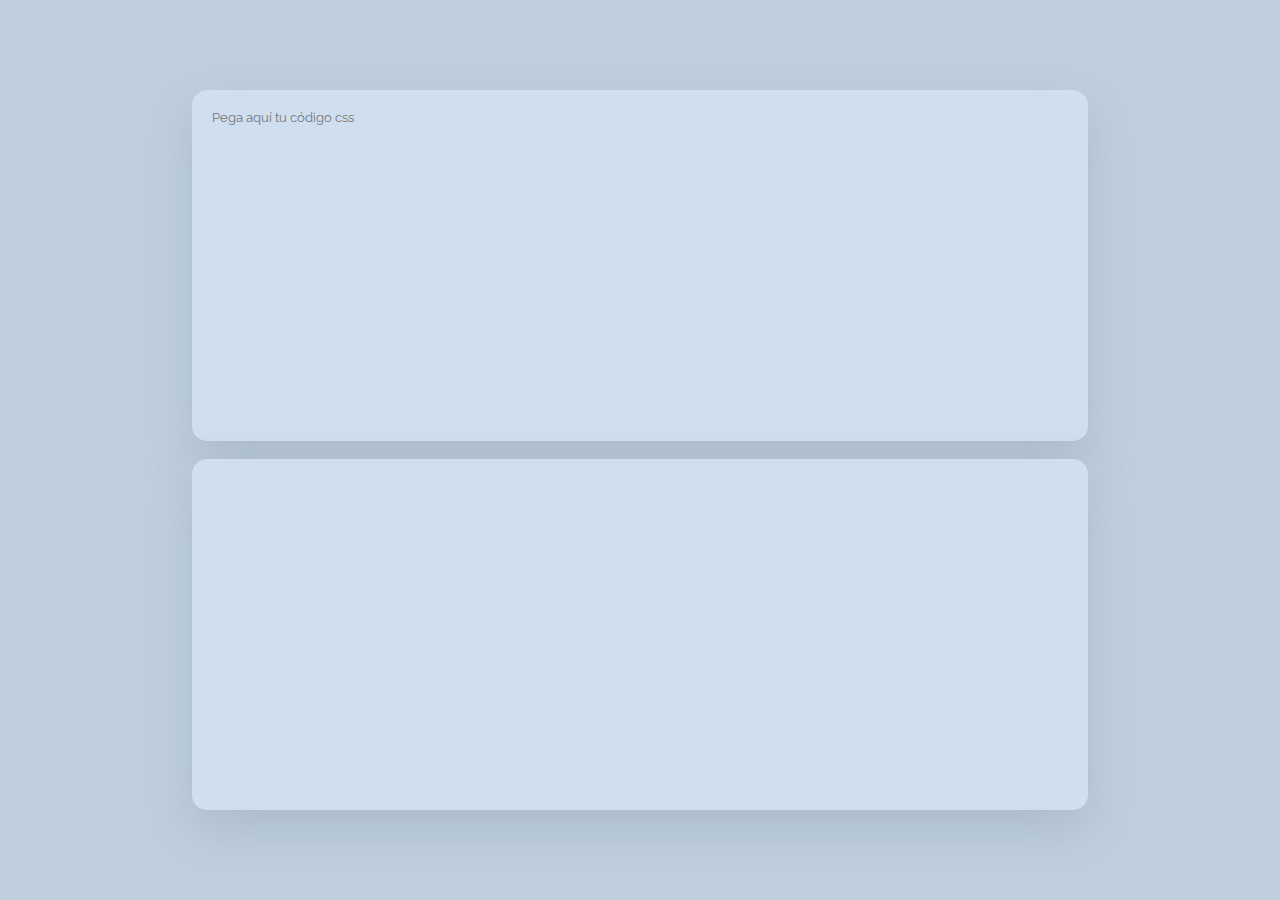
==== index.html @ b8dbdf4b "Implementada funcionalidad para mostrar los datos de compresión al finalizar el proceso. Agregados l" ====
<!DOCTYPE html>
<html lang="en">
<head>
  <meta charset="UTF-8">
  <meta name="viewport" content="width=device-width, initial-scale=1.0">
  <title>Document</title>
  <link rel="stylesheet" href="https://fonts.googleapis.com/css2?family=Raleway:wght@300;400;600&display=swap">
  <link rel="stylesheet" href="./fontello/css/fontello.css">
  <link rel="stylesheet" href="styles.css">
</head>
<body>

  <div class="wrapper-code-input">
    <textarea
      class="code-input"
      spellcheck="false"
      placeholder="Pega aquí tu código css"></textarea>
    <button
      type="button"
      class="code-compress">
      Comprimir
    </button>
    <div class="lds-dual-ring"></div>
  </div>

  <div class="code-result">
    <div class="code-result__content"></div>
    <div class="compression-value">
      <span class="compression-value__percentage">50%</span> de compresión | 3281 > 2647 (bytes)
    </div>
    <div class="compression-level">
      <span class="compression-level__bar"></span>
    </div>
    <div class="compression-icons">
      <i class="icon icon-docs" data-title="Copiar"></i>
      <i class="icon icon-eraser" data-title="Limpiar"></i>
    </div>
  </div>

  <script src="./index.js"></script>
  
</body>
</html>
---- fontello/css/fontello.css ----
@font-face {
  font-family: 'fontello';
  src: url('../font/fontello.eot?96951033');
  src: url('../font/fontello.eot?96951033#iefix') format('embedded-opentype'),
       url('../font/fontello.woff2?96951033') format('woff2'),
       url('../font/fontello.woff?96951033') format('woff'),
       url('../font/fontello.ttf?96951033') format('truetype'),
       url('../font/fontello.svg?96951033#fontello') format('svg');
  font-weight: normal;
  font-style: normal;
}
/* Chrome hack: SVG is rendered more smooth in Windozze. 100% magic, uncomment if you need it. */
/* Note, that will break hinting! In other OS-es font will be not as sharp as it could be */
/*
@media screen and (-webkit-min-device-pixel-ratio:0) {
  @font-face {
    font-family: 'fontello';
    src: url('../font/fontello.svg?96951033#fontello') format('svg');
  }
}
*/
 
 [class^="icon-"]:before, [class*=" icon-"]:before {
  font-family: "fontello";
  font-style: normal;
  font-weight: normal;
  speak: never;
 
  display: inline-block;
  text-decoration: inherit;
  width: 1em;
  margin-right: .2em;
  text-align: center;
  /* opacity: .8; */
 
  /* For safety - reset parent styles, that can break glyph codes*/
  font-variant: normal;
  text-transform: none;
 
  /* fix buttons height, for twitter bootstrap */
  line-height: 1em;
 
  /* Animation center compensation - margins should be symmetric */
  /* remove if not needed */
  margin-left: .2em;
 
  /* you can be more comfortable with increased icons size */
  /* font-size: 120%; */
 
  /* Font smoothing. That was taken from TWBS */
  -webkit-font-smoothing: antialiased;
  -moz-osx-font-smoothing: grayscale;
 
  /* Uncomment for 3D effect */
  /* text-shadow: 1px 1px 1px rgba(127, 127, 127, 0.3); */
}
 
.icon-ok:before { content: '\e800'; } /* '' */
.icon-docs:before { content: '\f0c5'; } /* '' */
.icon-eraser:before { content: '\f12d'; } /* '' */
---- styles.css ----
* {
  box-sizing: border-box;
  font-family: 'Raleway', sans-serif;
  font-size: 13px;
  font-weight: 400;
  margin: 0;
  padding: 0;
}

::-webkit-scrollbar {
  width: 8px;
}

::-webkit-scrollbar-track {
  background: transparent;
  margin: 20px;
}
 
::-webkit-scrollbar-thumb {
  background: #6f7f90;
  border-radius: 4px;
}

::-webkit-scrollbar-thumb:hover {
  background: #4f5f70;
}

textarea:focus, button:focus {
  border: none;
  box-shadow: none;
  outline: none;
}

body {
  background-color: #bfcfe0;
  color: black;
  padding: 10vh 15%;
}

.wrapper-code-input {
  width: 100%;
  height: 39vh;
  margin: 0 auto;
  position: relative;
}

.wrapper-code-input > .code-input {
  width: 100%;
  height: 39vh;
  background-color: #cfdff0;
  border: none;
  border-radius: 15px;
  box-shadow: 0 20px 50px rgba(141, 157, 174, .4);
  color: #4f5f70;
  padding: 20px;
  position: relative;
  resize: none;
  z-index: 1;
}

.wrapper-code-input > .code-input:disabled {
  opacity: .5;
}

@keyframes fade-in {
  0% {
    opacity: 0;
  }
  100% {
    opacity: 1;
  }
}

.wrapper-code-input > .code-compress {
  background-color: #7559b1;
  border: 2px solid rgba(255, 255, 255, .9);
  border-radius: 6px;
  color: white;
  letter-spacing: 1px;
  opacity: 0;
  padding: 14px 20px;
  position: absolute;
  bottom: 10px;
  left: 50%;
  transform: translateX(-50%);
  transition: background-color .3s;
  animation: fade-in 2s forwards;
  z-index: 3;
}

.wrapper-code-input > .code-compress.hide {
  display: none;
}

.wrapper-code-input > .code-compress:hover {
  background-color: #9579d1;
  cursor: pointer;
}

.code-result {
  width: 100%;
  height: 39vh;
  background-color: #cfdff0;
  border-radius: 15px;
  box-shadow: 0 20px 50px rgba(141, 157, 174, .4);
  margin: 2vh auto 0 auto;
  position: relative;
  z-index: 2;
}

.code-result > .code-result__content {
  height: 30vh;
  color: #9fafc0;
  overflow-y: scroll;
  overflow-x: hidden;
  padding: 20px;
  z-index: 3;
}

.code-result > .compression-value {
  background-color: #cfdff0;
  border-radius: 6px;
  color: #4f5f70;
  font-family: Arial, Helvetica, sans-serif;
  font-size: 11px;
  opacity: 0;
  padding: 2px 10px;
  position: absolute;
  bottom: 24px;
  left: 50%;
  transform: translateX(-50%);
  z-index: 4;
}

.code-result > .compression-value.show {
  opacity: 1;
}

.code-result > .compression-value > .compression-value__percentage {
  font-family: Arial, Helvetica, sans-serif;
  font-size: 14px;
  font-weight: 700;
}

.code-result > .compression-level {
  width: 100%;
  max-width: 212px;
  height: 8px;
  background-color: rgba(0, 0, 0, .2);
  border-radius: 4px;
  opacity: 0;
  position: absolute;
  bottom: 14px;
  left: 50%;
  transform: translateX(-50%);
  z-index: 4;
}

.code-result > .compression-level.show {
  opacity: 1;
}

.code-result > .compression-level > .compression-level__bar {
  width: 50%;
  height: 8px;
  background-color: #3f9fc0;
  border-radius: 4px;
  display: inline-block;
  position: absolute;
  top: 0;
  left: 0;
}

.code-result > .compression-icons {
  display: flex;
  justify-content: flex-end;
  opacity: 0;
  position: absolute;
  bottom: 14px;
  right: 14px;
  z-index: 4;
}

.code-result > .compression-icons.show {
  opacity: 1;
}

.code-result > .compression-icons > i {
  color: #4f5f70;
  font-size: 22px;
  margin-left: 8px;
  position: relative;
}

.code-result > .compression-icons > i:after {
  background-color: rgba(0, 0, 0, .9);
  border-radius: 3px;
  color: white;
  content: attr(data-title);
  display: none;
  font-size: 11px;
  font-style: normal;
  padding: 5px 8px;
  position: absolute;
  top: -28px;
  left: 50%;
  text-align: center;
  transform: translateX(-50%);
}

.code-result > .compression-icons > i:hover {
  color: #1f2f40;
  cursor: pointer;
}

.code-result > .compression-icons > i:hover:after {
  display: block;
}

.lds-dual-ring {
  width: 80px;
  height: 80px;
  display: none;
  position: absolute;
  top: 50%;
  left: 50%;
  transform: translate(-50%, -50%);
  z-index: 3;
}

.lds-dual-ring.show {
  display: inline-block;
}

.lds-dual-ring:after {
  width: 64px;
  height: 64px;
  border: 6px solid #7559b1;
  border-color: #7559b1 transparent #7559b1 transparent;
  border-radius: 50%;
  content: ' ';
  display: block;
  margin: 8px;
  animation: lds-dual-ring 1.2s linear infinite;
}

@keyframes lds-dual-ring {
  0% {
    transform: rotate(0deg);
  }
  100% {
    transform: rotate(360deg);
  }
}
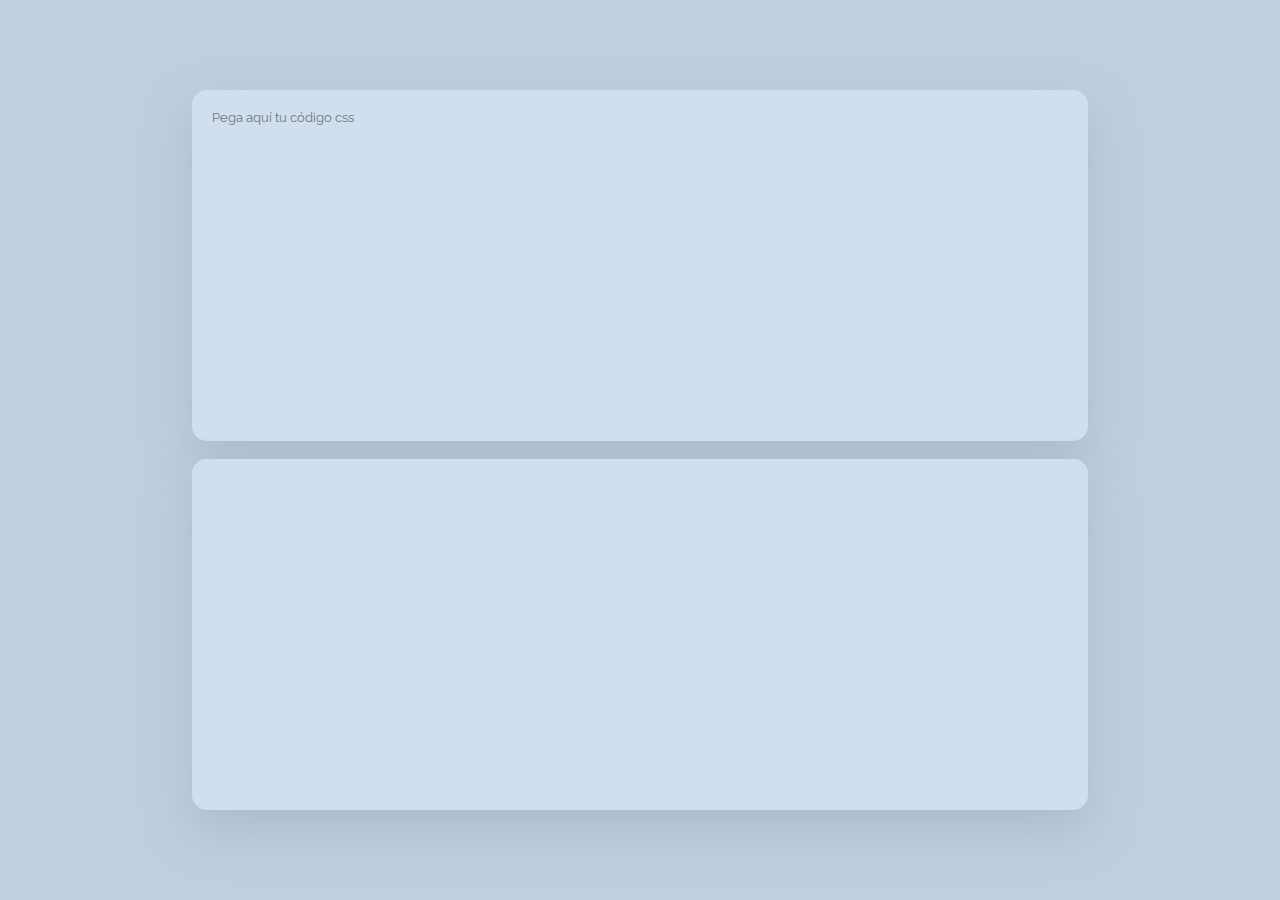
==== commit e546fe76: "Implementadas las funcionalidades de copiar y limpiar. Falta pequeño refactor y notificación de códi" ====
--- a/index.html
+++ b/index.html
@@ -24,7 +24,9 @@
   </div>
 
   <div class="code-result">
-    <div class="code-result__content"></div>
+    <textarea
+      class="code-result__content"
+      spellcheck="false"></textarea>
     <div class="compression-value">
       <span class="compression-value__percentage">50%</span> de compresión | 3281 > 2647 (bytes)
     </div>
@@ -32,9 +34,13 @@
       <span class="compression-level__bar"></span>
     </div>
     <div class="compression-icons">
-      <i class="icon icon-docs" data-title="Copiar"></i>
-      <i class="icon icon-eraser" data-title="Limpiar"></i>
-    </div>
+      <i
+        class="icon icon-docs copy-btn"
+        data-title="Copiar"></i>
+      <i
+        class="icon icon-eraser reset-btn"
+        data-title="Limpiar"></i>
+      </div>
   </div>
 
   <script src="./index.js"></script>
--- a/styles.css
+++ b/styles.css
@@ -7,6 +7,16 @@
   padding: 0;
 }
 
+::-moz-selection {
+  background-color: #9fafc0;
+  color: white;
+}
+
+::selection {
+  background-color: #9fafc0;
+  color: white;
+}
+
 ::-webkit-scrollbar {
   width: 8px;
 }
@@ -109,11 +119,17 @@
 }
 
 .code-result > .code-result__content {
+  width: 100%;
   height: 30vh;
+  background-color: #cfdff0;
+  border: none;
+  border-radius: 15px;
   color: #9fafc0;
+  cursor: default;
   overflow-y: scroll;
   overflow-x: hidden;
   padding: 20px;
+  resize: none;
   z-index: 3;
 }
 
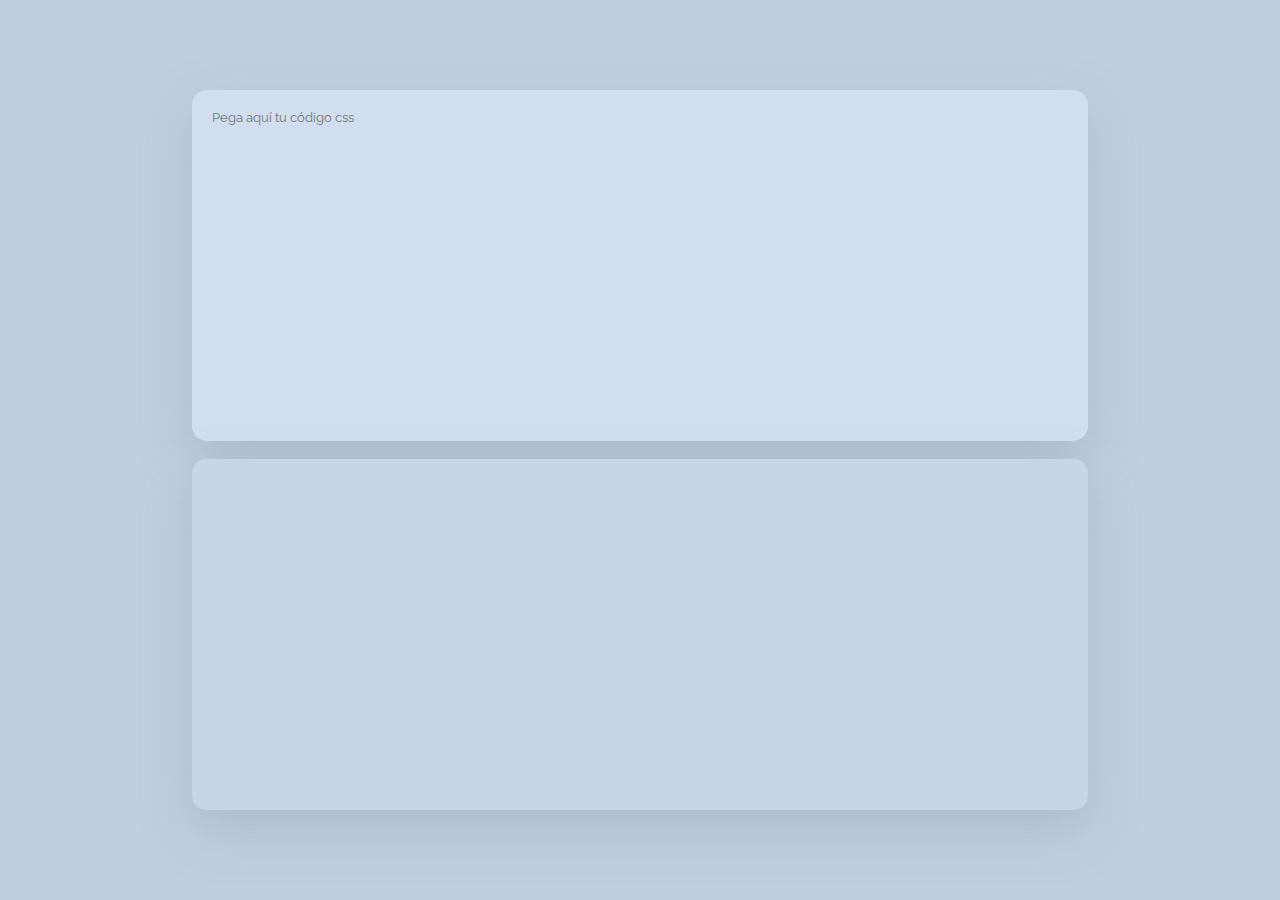
==== commit b9e425ad: "Solucionados algunos bugs. Implementado sass para el desarrollo. Agregado el eliminar comentarios de" ====
--- a/index.html
+++ b/index.html
@@ -6,7 +6,7 @@
   <title>Document</title>
   <link rel="stylesheet" href="https://fonts.googleapis.com/css2?family=Raleway:wght@300;400;600&display=swap">
   <link rel="stylesheet" href="./fontello/css/fontello.css">
-  <link rel="stylesheet" href="styles.css">
+  <link rel="stylesheet" href="./css/styles.css">
 </head>
 <body>
 
--- a/css/styles.css
+++ b/css/styles.css
@@ -0,0 +1,281 @@
+@keyframes fade-in {
+  0% {
+    opacity: 0;
+  }
+  100% {
+    opacity: 1;
+  }
+}
+@keyframes lds-dual-ring {
+  0% {
+    transform: rotate(0deg);
+  }
+  100% {
+    transform: rotate(360deg);
+  }
+}
+/* line 3, ../sass/styles.scss */
+* {
+  box-sizing: border-box;
+  font-family: 'Raleway', sans-serif;
+  font-size: 13px;
+  font-weight: 400;
+  margin: 0;
+  padding: 0;
+}
+
+/* line 12, ../sass/styles.scss */
+::-moz-selection {
+  background-color: #5f6f80;
+  color: white;
+}
+
+/* line 17, ../sass/styles.scss */
+::selection {
+  background-color: #5f6f80;
+  color: white;
+}
+
+/* line 22, ../sass/styles.scss */
+::-webkit-scrollbar {
+  width: 8px;
+}
+
+/* line 26, ../sass/styles.scss */
+::-webkit-scrollbar-track {
+  background: transparent;
+  margin: 20px;
+}
+
+/* line 31, ../sass/styles.scss */
+::-webkit-scrollbar-thumb {
+  background: #6f7f90;
+  border-radius: 4px;
+}
+
+/* line 36, ../sass/styles.scss */
+::-webkit-scrollbar-thumb:hover {
+  background: #1f2f40;
+}
+
+/* line 40, ../sass/styles.scss */
+textarea:focus,
+button:focus {
+  border: none;
+  box-shadow: none;
+  outline: none;
+}
+
+/* line 47, ../sass/styles.scss */
+body {
+  background-color: #bfcfe0;
+  color: black;
+  padding: 10vh 15%;
+}
+
+/* line 53, ../sass/styles.scss */
+.wrapper-code-input {
+  width: 100%;
+  height: 39vh;
+  margin: 0 auto;
+  position: relative;
+}
+/* line 58, ../sass/styles.scss */
+.wrapper-code-input > .code-input {
+  width: 100%;
+  height: 39vh;
+  background-color: #cfdff0;
+  border: none;
+  border-radius: 15px;
+  box-shadow: 0 20px 50px rgba(141, 157, 174, 0.4);
+  color: #1f2f40;
+  padding: 20px 20px 80px 20px;
+  position: relative;
+  resize: none;
+  z-index: 1;
+}
+/* line 70, ../sass/styles.scss */
+.wrapper-code-input > .code-input:disabled {
+  opacity: .5;
+}
+/* line 74, ../sass/styles.scss */
+.wrapper-code-input > .code-compress {
+  background-color: #7559b1;
+  border: 2px solid rgba(255, 255, 255, 0.9);
+  border-radius: 6px;
+  color: white;
+  letter-spacing: 1px;
+  opacity: 0;
+  padding: 14px 20px;
+  position: absolute;
+  bottom: 10px;
+  left: 50%;
+  transform: translateX(-50%);
+  transition: background-color .3s;
+  animation: fade-in 2s forwards;
+  z-index: 3;
+}
+/* line 89, ../sass/styles.scss */
+.wrapper-code-input > .code-compress.hide {
+  display: none;
+}
+/* line 92, ../sass/styles.scss */
+.wrapper-code-input > .code-compress:hover {
+  background-color: #9579d1;
+  cursor: pointer;
+}
+
+/* line 99, ../sass/styles.scss */
+.code-result {
+  width: 100%;
+  height: 39vh;
+  background-color: #c6d6e7;
+  border-radius: 15px;
+  box-shadow: 0 20px 50px rgba(141, 157, 174, 0.4);
+  margin: 2vh auto 0 auto;
+  position: relative;
+  z-index: 2;
+}
+/* line 108, ../sass/styles.scss */
+.code-result > .code-result__content {
+  width: 100%;
+  height: 30vh;
+  background-color: #c6d6e7;
+  border: none;
+  border-radius: 15px;
+  color: #5f6f80;
+  cursor: default;
+  overflow-y: scroll;
+  overflow-x: hidden;
+  padding: 20px;
+  resize: none;
+  z-index: 3;
+}
+/* line 122, ../sass/styles.scss */
+.code-result > .compression-value {
+  background-color: #c6d6e7;
+  border-radius: 6px;
+  color: #1f2f40;
+  font-family: Arial, Helvetica, sans-serif;
+  font-size: 11px;
+  opacity: 0;
+  padding: 2px 10px;
+  position: absolute;
+  bottom: 24px;
+  left: 50%;
+  transform: translateX(-50%);
+  z-index: 4;
+}
+/* line 135, ../sass/styles.scss */
+.code-result > .compression-value.show {
+  opacity: 1;
+}
+/* line 138, ../sass/styles.scss */
+.code-result > .compression-value > .compression-value__percentage {
+  font-family: Arial, Helvetica, sans-serif;
+  font-size: 14px;
+  font-weight: 700;
+}
+/* line 144, ../sass/styles.scss */
+.code-result > .compression-level {
+  width: 100%;
+  max-width: 212px;
+  height: 8px;
+  background-color: rgba(0, 0, 0, 0.2);
+  border-radius: 4px;
+  opacity: 0;
+  position: absolute;
+  bottom: 14px;
+  left: 50%;
+  transform: translateX(-50%);
+  z-index: 4;
+}
+/* line 156, ../sass/styles.scss */
+.code-result > .compression-level.show {
+  opacity: 1;
+}
+/* line 159, ../sass/styles.scss */
+.code-result > .compression-level > .compression-level__bar {
+  width: 50%;
+  height: 8px;
+  background-color: #3f9fc0;
+  border-radius: 4px;
+  display: inline-block;
+  position: absolute;
+  top: 0;
+  left: 0;
+}
+/* line 170, ../sass/styles.scss */
+.code-result > .compression-icons {
+  display: flex;
+  justify-content: flex-end;
+  opacity: 0;
+  position: absolute;
+  bottom: 14px;
+  right: 14px;
+  z-index: 4;
+}
+/* line 178, ../sass/styles.scss */
+.code-result > .compression-icons.show {
+  opacity: 1;
+}
+/* line 181, ../sass/styles.scss */
+.code-result > .compression-icons > i {
+  color: #1f2f40;
+  font-size: 22px;
+  margin-left: 8px;
+  position: relative;
+}
+/* line 186, ../sass/styles.scss */
+.code-result > .compression-icons > i:after {
+  background-color: rgba(0, 0, 0, 0.9);
+  border-radius: 3px;
+  color: white;
+  content: attr(data-title);
+  display: none;
+  font-size: 11px;
+  font-style: normal;
+  padding: 5px 8px;
+  position: absolute;
+  top: -28px;
+  left: 50%;
+  text-align: center;
+  transform: translateX(-50%);
+}
+/* line 201, ../sass/styles.scss */
+.code-result > .compression-icons > i:hover {
+  color: #1f2f40;
+  cursor: pointer;
+}
+/* line 204, ../sass/styles.scss */
+.code-result > .compression-icons > i:hover:after {
+  display: block;
+}
+
+/* line 212, ../sass/styles.scss */
+.lds-dual-ring {
+  width: 80px;
+  height: 80px;
+  display: none;
+  position: absolute;
+  top: 50%;
+  left: 50%;
+  transform: translate(-50%, -50%);
+  z-index: 3;
+}
+/* line 221, ../sass/styles.scss */
+.lds-dual-ring.show {
+  display: inline-block;
+}
+/* line 224, ../sass/styles.scss */
+.lds-dual-ring:after {
+  width: 64px;
+  height: 64px;
+  border: 6px solid #7559b1;
+  border-color: #7559b1 transparent #7559b1 transparent;
+  border-radius: 50%;
+  content: ' ';
+  display: block;
+  margin: 8px;
+  animation: lds-dual-ring 1.2s linear infinite;
+}
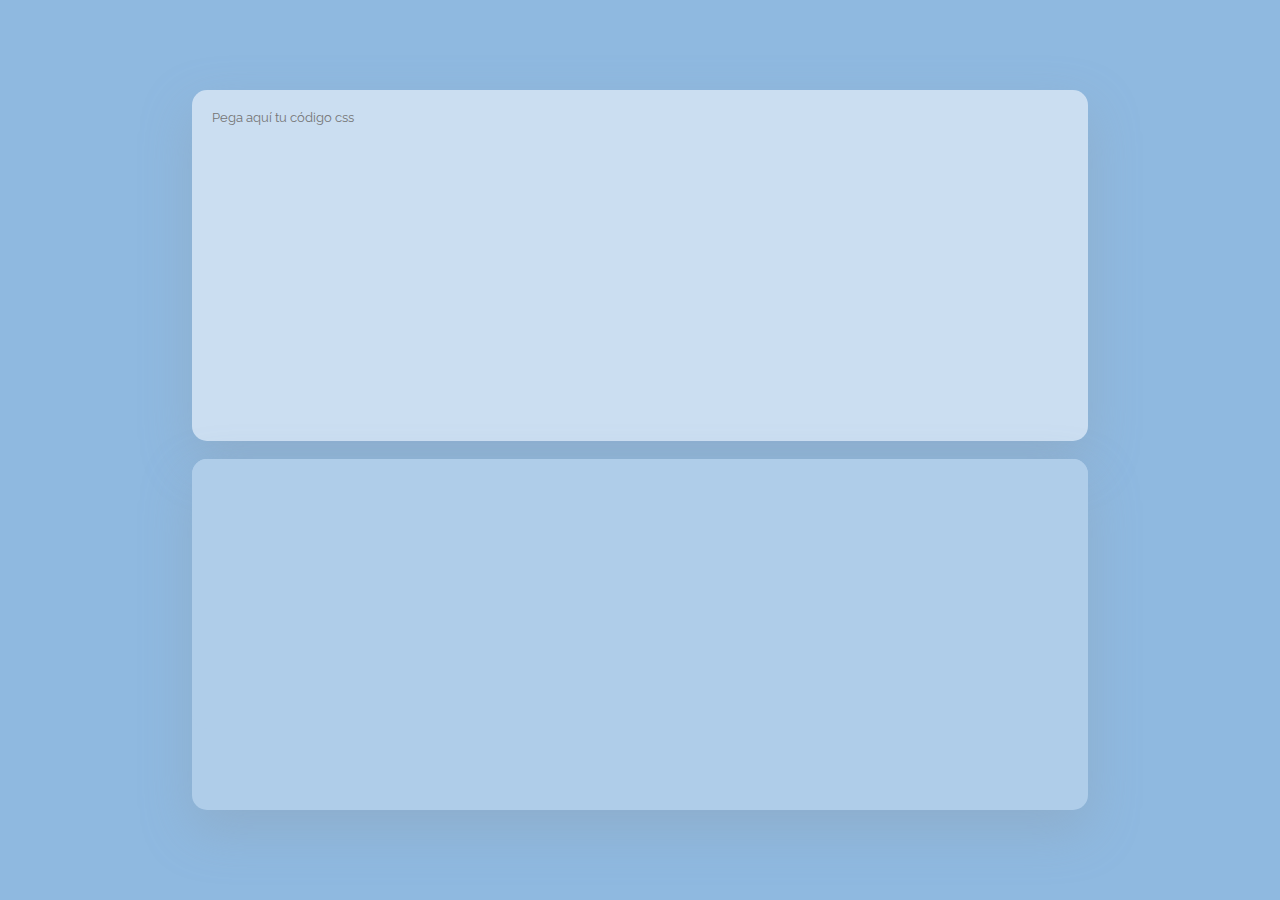
==== commit 32b4bf2a: "Más ajustes de estilos para tablets y móviles" ====
--- a/index.html
+++ b/index.html
@@ -2,7 +2,7 @@
 <html lang="en">
 <head>
   <meta charset="UTF-8">
-  <meta name="viewport" content="width=device-width, initial-scale=1.0">
+  <meta name="viewport" content="width=device-width, initial-scale=1.0, user-scalable=no">
   <title>Document</title>
   <link rel="stylesheet" href="https://fonts.googleapis.com/css2?family=Raleway:wght@300;400;600&display=swap">
   <link rel="stylesheet" href="./fontello/css/fontello.css">
@@ -43,7 +43,7 @@
       </div>
   </div>
 
-  <script src="./index.js"></script>
+  <script src="./src/app.js"></script>
   
 </body>
 </html>--- a/css/styles.css
+++ b/css/styles.css
@@ -1,281 +1 @@
-@keyframes fade-in {
-  0% {
-    opacity: 0;
-  }
-  100% {
-    opacity: 1;
-  }
-}
-@keyframes lds-dual-ring {
-  0% {
-    transform: rotate(0deg);
-  }
-  100% {
-    transform: rotate(360deg);
-  }
-}
-/* line 3, ../sass/styles.scss */
-* {
-  box-sizing: border-box;
-  font-family: 'Raleway', sans-serif;
-  font-size: 13px;
-  font-weight: 400;
-  margin: 0;
-  padding: 0;
-}
-
-/* line 12, ../sass/styles.scss */
-::-moz-selection {
-  background-color: #5f6f80;
-  color: white;
-}
-
-/* line 17, ../sass/styles.scss */
-::selection {
-  background-color: #5f6f80;
-  color: white;
-}
-
-/* line 22, ../sass/styles.scss */
-::-webkit-scrollbar {
-  width: 8px;
-}
-
-/* line 26, ../sass/styles.scss */
-::-webkit-scrollbar-track {
-  background: transparent;
-  margin: 20px;
-}
-
-/* line 31, ../sass/styles.scss */
-::-webkit-scrollbar-thumb {
-  background: #6f7f90;
-  border-radius: 4px;
-}
-
-/* line 36, ../sass/styles.scss */
-::-webkit-scrollbar-thumb:hover {
-  background: #1f2f40;
-}
-
-/* line 40, ../sass/styles.scss */
-textarea:focus,
-button:focus {
-  border: none;
-  box-shadow: none;
-  outline: none;
-}
-
-/* line 47, ../sass/styles.scss */
-body {
-  background-color: #bfcfe0;
-  color: black;
-  padding: 10vh 15%;
-}
-
-/* line 53, ../sass/styles.scss */
-.wrapper-code-input {
-  width: 100%;
-  height: 39vh;
-  margin: 0 auto;
-  position: relative;
-}
-/* line 58, ../sass/styles.scss */
-.wrapper-code-input > .code-input {
-  width: 100%;
-  height: 39vh;
-  background-color: #cfdff0;
-  border: none;
-  border-radius: 15px;
-  box-shadow: 0 20px 50px rgba(141, 157, 174, 0.4);
-  color: #1f2f40;
-  padding: 20px 20px 80px 20px;
-  position: relative;
-  resize: none;
-  z-index: 1;
-}
-/* line 70, ../sass/styles.scss */
-.wrapper-code-input > .code-input:disabled {
-  opacity: .5;
-}
-/* line 74, ../sass/styles.scss */
-.wrapper-code-input > .code-compress {
-  background-color: #7559b1;
-  border: 2px solid rgba(255, 255, 255, 0.9);
-  border-radius: 6px;
-  color: white;
-  letter-spacing: 1px;
-  opacity: 0;
-  padding: 14px 20px;
-  position: absolute;
-  bottom: 10px;
-  left: 50%;
-  transform: translateX(-50%);
-  transition: background-color .3s;
-  animation: fade-in 2s forwards;
-  z-index: 3;
-}
-/* line 89, ../sass/styles.scss */
-.wrapper-code-input > .code-compress.hide {
-  display: none;
-}
-/* line 92, ../sass/styles.scss */
-.wrapper-code-input > .code-compress:hover {
-  background-color: #9579d1;
-  cursor: pointer;
-}
-
-/* line 99, ../sass/styles.scss */
-.code-result {
-  width: 100%;
-  height: 39vh;
-  background-color: #c6d6e7;
-  border-radius: 15px;
-  box-shadow: 0 20px 50px rgba(141, 157, 174, 0.4);
-  margin: 2vh auto 0 auto;
-  position: relative;
-  z-index: 2;
-}
-/* line 108, ../sass/styles.scss */
-.code-result > .code-result__content {
-  width: 100%;
-  height: 30vh;
-  background-color: #c6d6e7;
-  border: none;
-  border-radius: 15px;
-  color: #5f6f80;
-  cursor: default;
-  overflow-y: scroll;
-  overflow-x: hidden;
-  padding: 20px;
-  resize: none;
-  z-index: 3;
-}
-/* line 122, ../sass/styles.scss */
-.code-result > .compression-value {
-  background-color: #c6d6e7;
-  border-radius: 6px;
-  color: #1f2f40;
-  font-family: Arial, Helvetica, sans-serif;
-  font-size: 11px;
-  opacity: 0;
-  padding: 2px 10px;
-  position: absolute;
-  bottom: 24px;
-  left: 50%;
-  transform: translateX(-50%);
-  z-index: 4;
-}
-/* line 135, ../sass/styles.scss */
-.code-result > .compression-value.show {
-  opacity: 1;
-}
-/* line 138, ../sass/styles.scss */
-.code-result > .compression-value > .compression-value__percentage {
-  font-family: Arial, Helvetica, sans-serif;
-  font-size: 14px;
-  font-weight: 700;
-}
-/* line 144, ../sass/styles.scss */
-.code-result > .compression-level {
-  width: 100%;
-  max-width: 212px;
-  height: 8px;
-  background-color: rgba(0, 0, 0, 0.2);
-  border-radius: 4px;
-  opacity: 0;
-  position: absolute;
-  bottom: 14px;
-  left: 50%;
-  transform: translateX(-50%);
-  z-index: 4;
-}
-/* line 156, ../sass/styles.scss */
-.code-result > .compression-level.show {
-  opacity: 1;
-}
-/* line 159, ../sass/styles.scss */
-.code-result > .compression-level > .compression-level__bar {
-  width: 50%;
-  height: 8px;
-  background-color: #3f9fc0;
-  border-radius: 4px;
-  display: inline-block;
-  position: absolute;
-  top: 0;
-  left: 0;
-}
-/* line 170, ../sass/styles.scss */
-.code-result > .compression-icons {
-  display: flex;
-  justify-content: flex-end;
-  opacity: 0;
-  position: absolute;
-  bottom: 14px;
-  right: 14px;
-  z-index: 4;
-}
-/* line 178, ../sass/styles.scss */
-.code-result > .compression-icons.show {
-  opacity: 1;
-}
-/* line 181, ../sass/styles.scss */
-.code-result > .compression-icons > i {
-  color: #1f2f40;
-  font-size: 22px;
-  margin-left: 8px;
-  position: relative;
-}
-/* line 186, ../sass/styles.scss */
-.code-result > .compression-icons > i:after {
-  background-color: rgba(0, 0, 0, 0.9);
-  border-radius: 3px;
-  color: white;
-  content: attr(data-title);
-  display: none;
-  font-size: 11px;
-  font-style: normal;
-  padding: 5px 8px;
-  position: absolute;
-  top: -28px;
-  left: 50%;
-  text-align: center;
-  transform: translateX(-50%);
-}
-/* line 201, ../sass/styles.scss */
-.code-result > .compression-icons > i:hover {
-  color: #1f2f40;
-  cursor: pointer;
-}
-/* line 204, ../sass/styles.scss */
-.code-result > .compression-icons > i:hover:after {
-  display: block;
-}
-
-/* line 212, ../sass/styles.scss */
-.lds-dual-ring {
-  width: 80px;
-  height: 80px;
-  display: none;
-  position: absolute;
-  top: 50%;
-  left: 50%;
-  transform: translate(-50%, -50%);
-  z-index: 3;
-}
-/* line 221, ../sass/styles.scss */
-.lds-dual-ring.show {
-  display: inline-block;
-}
-/* line 224, ../sass/styles.scss */
-.lds-dual-ring:after {
-  width: 64px;
-  height: 64px;
-  border: 6px solid #7559b1;
-  border-color: #7559b1 transparent #7559b1 transparent;
-  border-radius: 50%;
-  content: ' ';
-  display: block;
-  margin: 8px;
-  animation: lds-dual-ring 1.2s linear infinite;
-}
+@keyframes fade-in{0%{opacity:0}100%{opacity:1}}@keyframes show-notification{0%{opacity:0;top:5vh}100%{opacity:1;top:2vh}}@keyframes lds-dual-ring{0%{transform:rotate(0deg)}100%{transform:rotate(360deg)}}*{box-sizing:border-box;font-family:'Raleway', sans-serif;font-size:13px;font-weight:400;margin:0;padding:0}::-moz-selection{background-color:#517ba7;color:white}::selection{background-color:#517ba7;color:white}::-webkit-scrollbar{width:8px}::-webkit-scrollbar-track{background:transparent;margin:20px}::-webkit-scrollbar-thumb{background:#517ba7;border-radius:4px}::-webkit-scrollbar-thumb:hover{background:#1f2f40}textarea:focus,button:focus{border:none;box-shadow:none;outline:none}body{background-color:#8fb9e0;color:black;padding:10vh 15%}@media (max-width: 768px){body{padding:5vh 20px}}.notification{background-color:rgba(0,60,90,0.7);border-radius:6px;color:white;cursor:default;display:flex;justify-content:center;align-items:center;font-size:14px;opacity:0;padding:12px 28px 12px 20px;position:absolute;top:5vh;left:50%;animation:show-notification .5s forwards;transform:translateX(-50%);z-index:10}.notification>i{font-size:18px;margin-right:5px}.wrapper-code-input{width:100%;height:39vh;margin:0 auto;position:relative}.wrapper-code-input>.code-input{width:100%;height:39vh;background-color:#cbdef1;border:none;border-radius:15px;box-shadow:0 20px 50px rgba(141,157,174,0.4);color:#1f2f40;padding:20px 20px 80px 20px;position:relative;resize:none;z-index:1}.wrapper-code-input>.code-input:disabled{opacity:.7}.wrapper-code-input>.code-compress{background-color:#7559b1;border:2px solid rgba(255,255,255,0.9);border-radius:6px;color:white;letter-spacing:1px;opacity:0;padding:14px 20px;position:absolute;bottom:10px;left:50%;transform:translateX(-50%);transition:background-color .3s;animation:fade-in 2s forwards;z-index:3}.wrapper-code-input>.code-compress.hide{display:none}.wrapper-code-input>.code-compress:hover{background-color:#5d4592;cursor:pointer}.code-result{width:100%;height:39vh;background-color:#afcde9;border-radius:15px;box-shadow:0 20px 50px rgba(141,157,174,0.4);margin:2vh auto 0 auto;position:relative;z-index:2}.code-result>.code-result__content{width:100%;height:30vh;background-color:#afcde9;border:none;border-radius:15px;color:#517ba7;cursor:default;font-family:Arial, Helvetica, sans-serif;overflow-y:scroll;overflow-x:hidden;padding:20px;resize:none;z-index:3}.code-result>.compression-value{background-color:#afcde9;border-radius:6px;color:#1f2f40;font-family:Arial, Helvetica, sans-serif;font-size:11px;opacity:0;padding:2px 10px;position:absolute;bottom:24px;left:50%;text-align:center;transform:translateX(-50%);z-index:4}.code-result>.compression-value.show{opacity:1}.code-result>.compression-value>.compression-value__percentage{font-family:Arial, Helvetica, sans-serif;font-size:14px;font-weight:700}@media (max-width: 768px){.code-result>.compression-value{width:50%;font-size:10px}.code-result>.compression-value>.compression-value__percentage{font-size:12px}}@media (max-width: 576px){.code-result>.compression-value{width:40%}}.code-result>.compression-level{width:100%;max-width:212px;height:8px;background-color:rgba(0,0,0,0.15);border-radius:4px;opacity:0;position:absolute;bottom:14px;left:50%;transform:translateX(-50%);z-index:4}.code-result>.compression-level.show{opacity:1}.code-result>.compression-level>.compression-level__bar{width:50%;height:8px;background-color:#3f9fc0;border-radius:4px;display:inline-block;position:absolute;top:0;left:0}@media (max-width: 768px){.code-result>.compression-level{width:50%;max-width:50%}}@media (max-width: 576px){.code-result>.compression-level{width:40%;max-width:40%}}.code-result>.compression-icons{display:flex;justify-content:flex-end;opacity:0;position:absolute;bottom:14px;right:14px;z-index:4}.code-result>.compression-icons.show{opacity:1}.code-result>.compression-icons>i{color:#1f2f40;font-size:22px;margin-left:8px;position:relative}.code-result>.compression-icons>i:after{background-color:rgba(0,0,0,0.9);border-radius:3px;color:white;content:attr(data-title);font-size:11px;font-style:normal;opacity:0;padding:5px 8px;position:absolute;top:-28px;left:50%;text-align:center;transform:translateX(-50%)}.code-result>.compression-icons>i:hover{color:rgba(0,0,0,0.9);cursor:pointer}.code-result>.compression-icons>i:hover:after{animation:fade-in .2s forwards}@media (max-width: 768px){.code-result>.compression-icons{right:7px}.code-result>.compression-icons>i{font-size:20px;margin-left:6px}}.lds-dual-ring{width:80px;height:80px;display:none;position:absolute;top:50%;left:50%;transform:translate(-50%, -50%);z-index:3}.lds-dual-ring.show{display:inline-block}.lds-dual-ring:after{width:64px;height:64px;border:6px solid #517ba7;border-color:#517ba7 transparent #517ba7 transparent;border-radius:50%;content:' ';display:block;margin:8px;animation:lds-dual-ring 1.2s linear infinite}
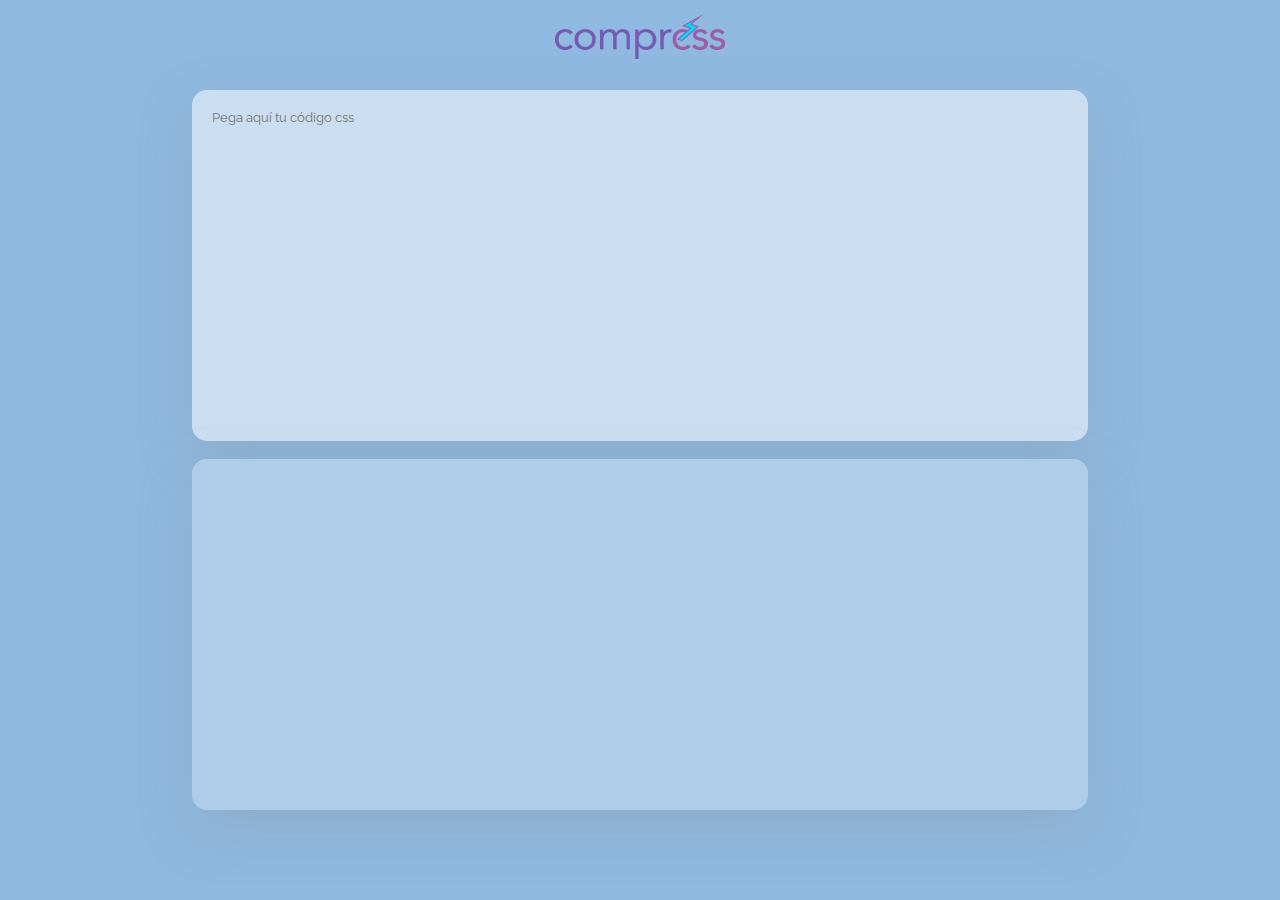
==== commit 57e10346: "Creado y agregado el logo. Más ajustes de estilos" ====
--- a/index.html
+++ b/index.html
@@ -9,6 +9,11 @@
   <link rel="stylesheet" href="./css/styles.css">
 </head>
 <body>
+
+  <img
+    class="logo"
+    src="./images/logo.png"
+    alt="Comprcss">
 
   <div class="wrapper-code-input">
     <textarea
--- a/css/styles.css
+++ b/css/styles.css
@@ -1 +1 @@
-@keyframes fade-in{0%{opacity:0}100%{opacity:1}}@keyframes show-notification{0%{opacity:0;top:5vh}100%{opacity:1;top:2vh}}@keyframes lds-dual-ring{0%{transform:rotate(0deg)}100%{transform:rotate(360deg)}}*{box-sizing:border-box;font-family:'Raleway', sans-serif;font-size:13px;font-weight:400;margin:0;padding:0}::-moz-selection{background-color:#517ba7;color:white}::selection{background-color:#517ba7;color:white}::-webkit-scrollbar{width:8px}::-webkit-scrollbar-track{background:transparent;margin:20px}::-webkit-scrollbar-thumb{background:#517ba7;border-radius:4px}::-webkit-scrollbar-thumb:hover{background:#1f2f40}textarea:focus,button:focus{border:none;box-shadow:none;outline:none}body{background-color:#8fb9e0;color:black;padding:10vh 15%}@media (max-width: 768px){body{padding:5vh 20px}}.notification{background-color:rgba(0,60,90,0.7);border-radius:6px;color:white;cursor:default;display:flex;justify-content:center;align-items:center;font-size:14px;opacity:0;padding:12px 28px 12px 20px;position:absolute;top:5vh;left:50%;animation:show-notification .5s forwards;transform:translateX(-50%);z-index:10}.notification>i{font-size:18px;margin-right:5px}.wrapper-code-input{width:100%;height:39vh;margin:0 auto;position:relative}.wrapper-code-input>.code-input{width:100%;height:39vh;background-color:#cbdef1;border:none;border-radius:15px;box-shadow:0 20px 50px rgba(141,157,174,0.4);color:#1f2f40;padding:20px 20px 80px 20px;position:relative;resize:none;z-index:1}.wrapper-code-input>.code-input:disabled{opacity:.7}.wrapper-code-input>.code-compress{background-color:#7559b1;border:2px solid rgba(255,255,255,0.9);border-radius:6px;color:white;letter-spacing:1px;opacity:0;padding:14px 20px;position:absolute;bottom:10px;left:50%;transform:translateX(-50%);transition:background-color .3s;animation:fade-in 2s forwards;z-index:3}.wrapper-code-input>.code-compress.hide{display:none}.wrapper-code-input>.code-compress:hover{background-color:#5d4592;cursor:pointer}.code-result{width:100%;height:39vh;background-color:#afcde9;border-radius:15px;box-shadow:0 20px 50px rgba(141,157,174,0.4);margin:2vh auto 0 auto;position:relative;z-index:2}.code-result>.code-result__content{width:100%;height:30vh;background-color:#afcde9;border:none;border-radius:15px;color:#517ba7;cursor:default;font-family:Arial, Helvetica, sans-serif;overflow-y:scroll;overflow-x:hidden;padding:20px;resize:none;z-index:3}.code-result>.compression-value{background-color:#afcde9;border-radius:6px;color:#1f2f40;font-family:Arial, Helvetica, sans-serif;font-size:11px;opacity:0;padding:2px 10px;position:absolute;bottom:24px;left:50%;text-align:center;transform:translateX(-50%);z-index:4}.code-result>.compression-value.show{opacity:1}.code-result>.compression-value>.compression-value__percentage{font-family:Arial, Helvetica, sans-serif;font-size:14px;font-weight:700}@media (max-width: 768px){.code-result>.compression-value{width:50%;font-size:10px}.code-result>.compression-value>.compression-value__percentage{font-size:12px}}@media (max-width: 576px){.code-result>.compression-value{width:40%}}.code-result>.compression-level{width:100%;max-width:212px;height:8px;background-color:rgba(0,0,0,0.15);border-radius:4px;opacity:0;position:absolute;bottom:14px;left:50%;transform:translateX(-50%);z-index:4}.code-result>.compression-level.show{opacity:1}.code-result>.compression-level>.compression-level__bar{width:50%;height:8px;background-color:#3f9fc0;border-radius:4px;display:inline-block;position:absolute;top:0;left:0}@media (max-width: 768px){.code-result>.compression-level{width:50%;max-width:50%}}@media (max-width: 576px){.code-result>.compression-level{width:40%;max-width:40%}}.code-result>.compression-icons{display:flex;justify-content:flex-end;opacity:0;position:absolute;bottom:14px;right:14px;z-index:4}.code-result>.compression-icons.show{opacity:1}.code-result>.compression-icons>i{color:#1f2f40;font-size:22px;margin-left:8px;position:relative}.code-result>.compression-icons>i:after{background-color:rgba(0,0,0,0.9);border-radius:3px;color:white;content:attr(data-title);font-size:11px;font-style:normal;opacity:0;padding:5px 8px;position:absolute;top:-28px;left:50%;text-align:center;transform:translateX(-50%)}.code-result>.compression-icons>i:hover{color:rgba(0,0,0,0.9);cursor:pointer}.code-result>.compression-icons>i:hover:after{animation:fade-in .2s forwards}@media (max-width: 768px){.code-result>.compression-icons{right:7px}.code-result>.compression-icons>i{font-size:20px;margin-left:6px}}.lds-dual-ring{width:80px;height:80px;display:none;position:absolute;top:50%;left:50%;transform:translate(-50%, -50%);z-index:3}.lds-dual-ring.show{display:inline-block}.lds-dual-ring:after{width:64px;height:64px;border:6px solid #517ba7;border-color:#517ba7 transparent #517ba7 transparent;border-radius:50%;content:' ';display:block;margin:8px;animation:lds-dual-ring 1.2s linear infinite}
+@keyframes fade-in{0%{opacity:0}100%{opacity:1}}@keyframes show-notification{0%{opacity:0;top:5vh}100%{opacity:1;top:2vh}}@keyframes lds-dual-ring{0%{transform:rotate(0deg)}100%{transform:rotate(360deg)}}*{box-sizing:border-box;font-family:'Raleway', sans-serif;font-size:13px;font-weight:400;margin:0;padding:0}::-moz-selection{background-color:#517ba7;color:white}::selection{background-color:#517ba7;color:white}::-webkit-scrollbar{width:8px}::-webkit-scrollbar-track{background:transparent;margin:20px}::-webkit-scrollbar-thumb{background:#517ba7;border-radius:4px}::-webkit-scrollbar-thumb:hover{background:#1f2f40}textarea:focus,button:focus{border:none;box-shadow:none;outline:none}body{background-color:#8fb9e0;color:black;padding:10vh 15%}@media (max-width: 768px){body{padding:5vh 20px}}.logo{width:170px;position:absolute;top:14px;left:50%;transform:translateX(-50%)}.notification{background-color:rgba(20,80,110,0.9);border-radius:6px;color:white;cursor:default;display:flex;justify-content:center;align-items:center;font-size:14px;opacity:0;padding:12px 28px 12px 20px;position:absolute;top:5vh;left:50%;animation:show-notification .5s forwards;transform:translateX(-50%);z-index:10}.notification>i{font-size:18px;margin-right:5px}.wrapper-code-input{width:100%;height:39vh;margin:0 auto;position:relative}.wrapper-code-input>.code-input{width:100%;height:39vh;background-color:#cbdef1;border:none;border-radius:15px;box-shadow:0 20px 50px rgba(141,157,174,0.4);color:#1f2f40;padding:20px 20px 80px 20px;position:relative;resize:none;z-index:1}.wrapper-code-input>.code-input:disabled{opacity:.7}.wrapper-code-input>.code-compress{background-color:#7559b1;border:2px solid rgba(255,255,255,0.9);border-radius:6px;color:white;letter-spacing:1px;opacity:0;padding:14px 20px;position:absolute;bottom:10px;left:50%;transform:translateX(-50%);transition:background-color .3s;animation:fade-in 2s forwards;z-index:3}.wrapper-code-input>.code-compress.hide{display:none}.wrapper-code-input>.code-compress:hover{background-color:#5d4592;cursor:pointer}.code-result{width:100%;height:39vh;background-color:#afcde9;border-radius:15px;box-shadow:0 20px 50px rgba(141,157,174,0.4);margin:2vh auto 0 auto;position:relative;z-index:2}.code-result>.code-result__content{width:100%;height:30vh;background-color:#afcde9;border:none;border-radius:15px;color:#517ba7;cursor:default;font-family:Arial, Helvetica, sans-serif;overflow-y:scroll;overflow-x:hidden;padding:20px;resize:none;z-index:3}.code-result>.compression-value{background-color:#afcde9;border-radius:6px;color:#1f2f40;font-family:Arial, Helvetica, sans-serif;font-size:11px;opacity:0;padding:2px 10px;position:absolute;bottom:24px;left:50%;text-align:center;transform:translateX(-50%);z-index:4}.code-result>.compression-value.show{opacity:1}.code-result>.compression-value>.compression-value__percentage{font-family:Arial, Helvetica, sans-serif;font-size:14px;font-weight:700}@media (max-width: 768px){.code-result>.compression-value{width:50%;font-size:10px}.code-result>.compression-value>.compression-value__percentage{font-size:12px}}@media (max-width: 576px){.code-result>.compression-value{width:40%}}.code-result>.compression-level{width:100%;max-width:212px;height:8px;background-color:rgba(0,0,0,0.15);border-radius:4px;opacity:0;position:absolute;bottom:14px;left:50%;transform:translateX(-50%);z-index:4}.code-result>.compression-level.show{opacity:1}.code-result>.compression-level>.compression-level__bar{width:50%;height:8px;background-color:#3f9fc0;border-radius:4px;display:inline-block;position:absolute;top:0;left:0}@media (max-width: 768px){.code-result>.compression-level{width:50%;max-width:50%}}@media (max-width: 576px){.code-result>.compression-level{width:40%;max-width:40%}}.code-result>.compression-icons{display:flex;justify-content:flex-end;opacity:0;position:absolute;bottom:14px;right:14px;z-index:4}.code-result>.compression-icons.show{opacity:1}.code-result>.compression-icons>i{color:#1f2f40;font-size:22px;margin-left:8px;position:relative}.code-result>.compression-icons>i:after{background-color:rgba(0,0,0,0.9);border-radius:3px;color:white;content:attr(data-title);font-size:11px;font-style:normal;opacity:0;padding:5px 8px;position:absolute;top:-28px;left:50%;text-align:center;transform:translateX(-50%)}.code-result>.compression-icons>i:hover{color:rgba(0,0,0,0.9);cursor:pointer}.code-result>.compression-icons>i:hover:after{animation:fade-in .2s forwards}@media (max-width: 768px){.code-result>.compression-icons{right:7px}.code-result>.compression-icons>i{font-size:20px;margin-left:6px}}.lds-dual-ring{width:80px;height:80px;display:none;position:absolute;top:50%;left:50%;transform:translate(-50%, -50%);z-index:3}.lds-dual-ring.show{display:inline-block}.lds-dual-ring:after{width:64px;height:64px;border:6px solid #517ba7;border-color:#517ba7 transparent #517ba7 transparent;border-radius:50%;content:' ';display:block;margin:8px;animation:lds-dual-ring 1.2s linear infinite}
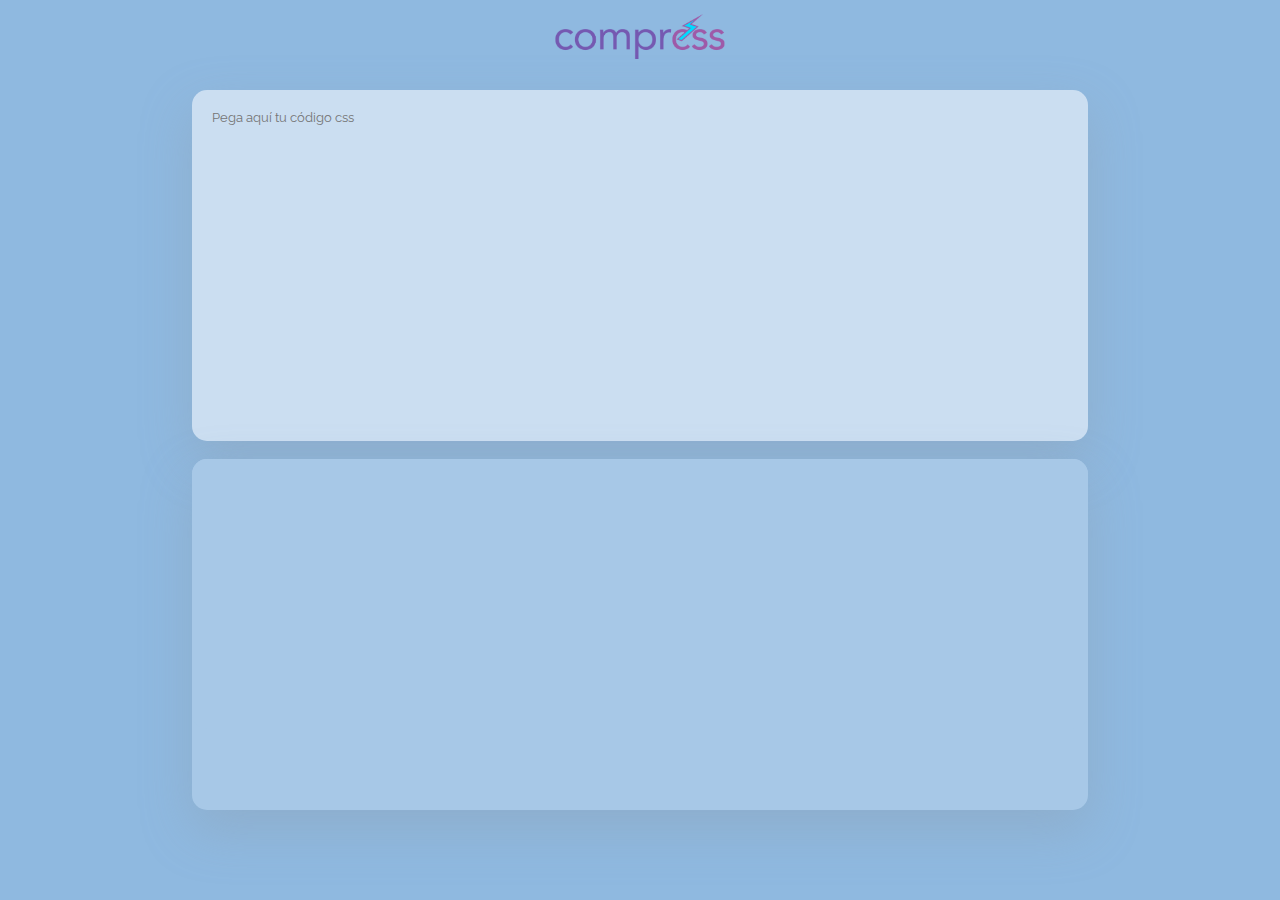
==== commit d6a186c7: "últimos ajustes" ====
--- a/index.html
+++ b/index.html
@@ -31,7 +31,8 @@
   <div class="code-result">
     <textarea
       class="code-result__content"
-      spellcheck="false"></textarea>
+      spellcheck="false"
+      disabled></textarea>
     <div class="compression-value">
       <span class="compression-value__percentage">50%</span> de compresión | 3281 > 2647 (bytes)
     </div>
--- a/css/styles.css
+++ b/css/styles.css
@@ -1 +1 @@
-@keyframes fade-in{0%{opacity:0}100%{opacity:1}}@keyframes show-notification{0%{opacity:0;top:5vh}100%{opacity:1;top:2vh}}@keyframes lds-dual-ring{0%{transform:rotate(0deg)}100%{transform:rotate(360deg)}}*{box-sizing:border-box;font-family:'Raleway', sans-serif;font-size:13px;font-weight:400;margin:0;padding:0}::-moz-selection{background-color:#517ba7;color:white}::selection{background-color:#517ba7;color:white}::-webkit-scrollbar{width:8px}::-webkit-scrollbar-track{background:transparent;margin:20px}::-webkit-scrollbar-thumb{background:#517ba7;border-radius:4px}::-webkit-scrollbar-thumb:hover{background:#1f2f40}textarea:focus,button:focus{border:none;box-shadow:none;outline:none}body{background-color:#8fb9e0;color:black;padding:10vh 15%}@media (max-width: 768px){body{padding:5vh 20px}}.logo{width:170px;position:absolute;top:14px;left:50%;transform:translateX(-50%)}.notification{background-color:rgba(20,80,110,0.9);border-radius:6px;color:white;cursor:default;display:flex;justify-content:center;align-items:center;font-size:14px;opacity:0;padding:12px 28px 12px 20px;position:absolute;top:5vh;left:50%;animation:show-notification .5s forwards;transform:translateX(-50%);z-index:10}.notification>i{font-size:18px;margin-right:5px}.wrapper-code-input{width:100%;height:39vh;margin:0 auto;position:relative}.wrapper-code-input>.code-input{width:100%;height:39vh;background-color:#cbdef1;border:none;border-radius:15px;box-shadow:0 20px 50px rgba(141,157,174,0.4);color:#1f2f40;padding:20px 20px 80px 20px;position:relative;resize:none;z-index:1}.wrapper-code-input>.code-input:disabled{opacity:.7}.wrapper-code-input>.code-compress{background-color:#7559b1;border:2px solid rgba(255,255,255,0.9);border-radius:6px;color:white;letter-spacing:1px;opacity:0;padding:14px 20px;position:absolute;bottom:10px;left:50%;transform:translateX(-50%);transition:background-color .3s;animation:fade-in 2s forwards;z-index:3}.wrapper-code-input>.code-compress.hide{display:none}.wrapper-code-input>.code-compress:hover{background-color:#5d4592;cursor:pointer}.code-result{width:100%;height:39vh;background-color:#afcde9;border-radius:15px;box-shadow:0 20px 50px rgba(141,157,174,0.4);margin:2vh auto 0 auto;position:relative;z-index:2}.code-result>.code-result__content{width:100%;height:30vh;background-color:#afcde9;border:none;border-radius:15px;color:#517ba7;cursor:default;font-family:Arial, Helvetica, sans-serif;overflow-y:scroll;overflow-x:hidden;padding:20px;resize:none;z-index:3}.code-result>.compression-value{background-color:#afcde9;border-radius:6px;color:#1f2f40;font-family:Arial, Helvetica, sans-serif;font-size:11px;opacity:0;padding:2px 10px;position:absolute;bottom:24px;left:50%;text-align:center;transform:translateX(-50%);z-index:4}.code-result>.compression-value.show{opacity:1}.code-result>.compression-value>.compression-value__percentage{font-family:Arial, Helvetica, sans-serif;font-size:14px;font-weight:700}@media (max-width: 768px){.code-result>.compression-value{width:50%;font-size:10px}.code-result>.compression-value>.compression-value__percentage{font-size:12px}}@media (max-width: 576px){.code-result>.compression-value{width:40%}}.code-result>.compression-level{width:100%;max-width:212px;height:8px;background-color:rgba(0,0,0,0.15);border-radius:4px;opacity:0;position:absolute;bottom:14px;left:50%;transform:translateX(-50%);z-index:4}.code-result>.compression-level.show{opacity:1}.code-result>.compression-level>.compression-level__bar{width:50%;height:8px;background-color:#3f9fc0;border-radius:4px;display:inline-block;position:absolute;top:0;left:0}@media (max-width: 768px){.code-result>.compression-level{width:50%;max-width:50%}}@media (max-width: 576px){.code-result>.compression-level{width:40%;max-width:40%}}.code-result>.compression-icons{display:flex;justify-content:flex-end;opacity:0;position:absolute;bottom:14px;right:14px;z-index:4}.code-result>.compression-icons.show{opacity:1}.code-result>.compression-icons>i{color:#1f2f40;font-size:22px;margin-left:8px;position:relative}.code-result>.compression-icons>i:after{background-color:rgba(0,0,0,0.9);border-radius:3px;color:white;content:attr(data-title);font-size:11px;font-style:normal;opacity:0;padding:5px 8px;position:absolute;top:-28px;left:50%;text-align:center;transform:translateX(-50%)}.code-result>.compression-icons>i:hover{color:rgba(0,0,0,0.9);cursor:pointer}.code-result>.compression-icons>i:hover:after{animation:fade-in .2s forwards}@media (max-width: 768px){.code-result>.compression-icons{right:7px}.code-result>.compression-icons>i{font-size:20px;margin-left:6px}}.lds-dual-ring{width:80px;height:80px;display:none;position:absolute;top:50%;left:50%;transform:translate(-50%, -50%);z-index:3}.lds-dual-ring.show{display:inline-block}.lds-dual-ring:after{width:64px;height:64px;border:6px solid #517ba7;border-color:#517ba7 transparent #517ba7 transparent;border-radius:50%;content:' ';display:block;margin:8px;animation:lds-dual-ring 1.2s linear infinite}
+@keyframes fade-in{0%{opacity:0}100%{opacity:1}}@keyframes show-notification{0%{opacity:0;top:5vh}100%{opacity:1;top:2vh}}@keyframes lds-dual-ring{0%{transform:rotate(0deg)}100%{transform:rotate(360deg)}}*{box-sizing:border-box;font-family:'Raleway', sans-serif;font-size:13px;font-weight:400;margin:0;padding:0}::-moz-selection{background-color:#517ba7;color:white}::selection{background-color:#517ba7;color:white}::-webkit-scrollbar{width:8px}::-webkit-scrollbar-track{background:transparent;margin:20px}::-webkit-scrollbar-thumb{background:#517ba7;border-radius:4px}::-webkit-scrollbar-thumb:hover{background:#1f2f40}textarea:focus,button:focus{border:none;box-shadow:none;outline:none}body{background-color:#8fb9e0;color:black;padding:10vh 15%}@media (max-width: 768px){body{padding:6vh 20px}}.logo{height:5vh;position:absolute;top:14px;left:50%;transform:translateX(-50%)}@media (max-width: 768px){.logo{height:4vh;top:5px}}.notification{background-color:rgba(20,80,110,0.9);border-radius:6px;color:white;cursor:default;display:flex;justify-content:center;align-items:center;font-size:14px;opacity:0;padding:12px 28px 12px 20px;position:absolute;top:5vh;left:50%;animation:show-notification .5s forwards;transform:translateX(-50%);z-index:10}.notification>i{font-size:18px;margin-right:5px}.wrapper-code-input{width:100%;height:39vh;margin:0 auto;position:relative}.wrapper-code-input>.code-input{width:100%;height:39vh;background-color:#cbdef1;border:none;border-radius:15px;box-shadow:0 20px 50px rgba(141,157,174,0.4);color:#1f2f40;padding:20px 20px 80px 20px;position:relative;resize:none;z-index:1}.wrapper-code-input>.code-input:disabled{opacity:.7}.wrapper-code-input>.code-compress{background-color:#7559b1;border:2px solid rgba(255,255,255,0.9);border-radius:6px;color:white;letter-spacing:1px;opacity:0;padding:14px 20px;position:absolute;bottom:10px;left:50%;transform:translateX(-50%);transition:background-color .3s;animation:fade-in 2s forwards;z-index:3}.wrapper-code-input>.code-compress.hide{display:none}.wrapper-code-input>.code-compress:hover{background-color:#5d4592;cursor:pointer}.code-result{width:100%;height:39vh;background-color:#a7c8e7;border-radius:15px;box-shadow:0 20px 50px rgba(141,157,174,0.4);margin:2vh auto 0 auto;position:relative;z-index:2}.code-result>.code-result__content{width:100%;height:30vh;background-color:#a7c8e7;border:none;border-radius:15px;color:#517ba7;cursor:default;font-family:Arial, Helvetica, sans-serif;overflow-y:scroll;overflow-x:hidden;padding:20px;resize:none;z-index:3}.code-result>.compression-value{background-color:#a7c8e7;border-radius:6px;color:#1f2f40;font-family:Arial, Helvetica, sans-serif;font-size:11px;opacity:0;padding:2px 10px;position:absolute;bottom:24px;left:50%;text-align:center;transform:translateX(-50%);z-index:4}.code-result>.compression-value.show{opacity:1}.code-result>.compression-value>.compression-value__percentage{font-family:Arial, Helvetica, sans-serif;font-size:14px;font-weight:700}@media (max-width: 768px){.code-result>.compression-value{width:50%;font-size:10px}.code-result>.compression-value>.compression-value__percentage{font-size:12px}}@media (max-width: 576px){.code-result>.compression-value{width:40%}}.code-result>.compression-level{width:100%;max-width:212px;height:8px;background-color:rgba(0,0,0,0.15);border-radius:4px;opacity:0;position:absolute;bottom:14px;left:50%;transform:translateX(-50%);z-index:4}.code-result>.compression-level.show{opacity:1}.code-result>.compression-level>.compression-level__bar{width:50%;height:8px;background-color:#3f9fc0;border-radius:4px;display:inline-block;position:absolute;top:0;left:0}@media (max-width: 768px){.code-result>.compression-level{width:50%;max-width:50%}}@media (max-width: 576px){.code-result>.compression-level{width:40%;max-width:40%}}.code-result>.compression-icons{display:flex;justify-content:flex-end;opacity:0;position:absolute;bottom:14px;right:14px;z-index:4}.code-result>.compression-icons.show{opacity:1}.code-result>.compression-icons>i{color:#1f2f40;font-size:22px;margin-left:8px;position:relative}.code-result>.compression-icons>i:after{background-color:rgba(0,0,0,0.9);border-radius:3px;color:white;content:attr(data-title);font-size:11px;font-style:normal;opacity:0;padding:5px 8px;position:absolute;top:-28px;left:50%;text-align:center;transform:translateX(-50%)}.code-result>.compression-icons>i:hover{color:rgba(0,0,0,0.9);cursor:pointer}.code-result>.compression-icons>i:hover:after{animation:fade-in .2s forwards}@media (max-width: 768px){.code-result>.compression-icons{right:7px}.code-result>.compression-icons>i{font-size:20px;margin-left:6px}}.lds-dual-ring{width:80px;height:80px;display:none;position:absolute;top:50%;left:50%;transform:translate(-50%, -50%);z-index:3}.lds-dual-ring.show{display:inline-block}.lds-dual-ring:after{width:64px;height:64px;border:6px solid #517ba7;border-color:#517ba7 transparent #517ba7 transparent;border-radius:50%;content:' ';display:block;margin:8px;animation:lds-dual-ring 1.2s linear infinite}
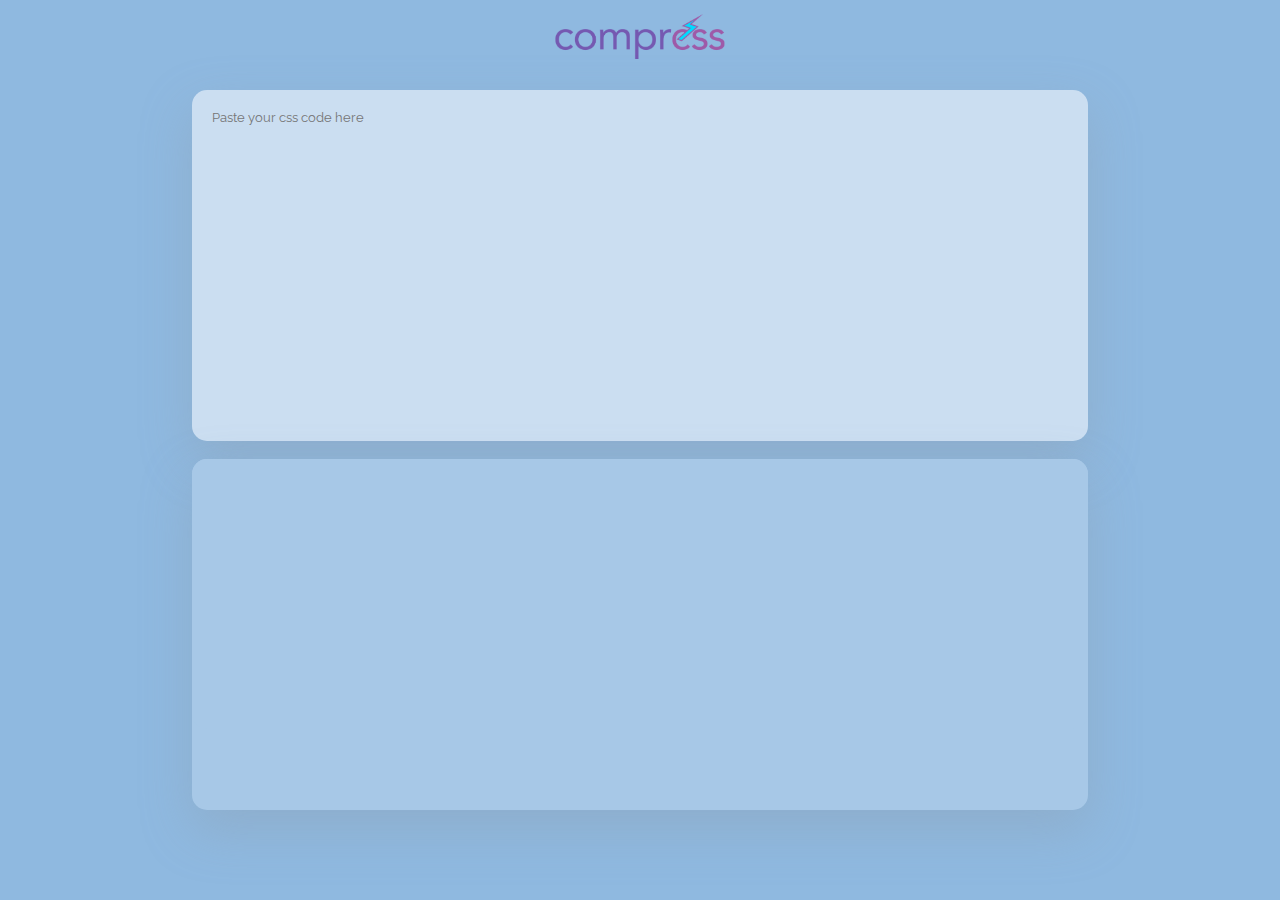
==== commit 08862fc1: "Update index.html" ====
--- a/index.html
+++ b/index.html
@@ -3,7 +3,8 @@
 <head>
   <meta charset="UTF-8">
   <meta name="viewport" content="width=device-width, initial-scale=1.0, user-scalable=no">
-  <title>Document</title>
+  <title>comprcss | CSS Compressor</title>
+  <meta name="description" content="Online CSS Minifier/Compressor." />
   <link rel="stylesheet" href="https://fonts.googleapis.com/css2?family=Raleway:wght@300;400;600&display=swap">
   <link rel="stylesheet" href="./fontello/css/fontello.css">
   <link rel="stylesheet" href="./css/styles.css">
@@ -19,11 +20,11 @@
     <textarea
       class="code-input"
       spellcheck="false"
-      placeholder="Pega aquí tu código css"></textarea>
+      placeholder="Paste your css code here"></textarea>
     <button
       type="button"
       class="code-compress">
-      Comprimir
+      Compress
     </button>
     <div class="lds-dual-ring"></div>
   </div>
@@ -34,7 +35,7 @@
       spellcheck="false"
       disabled></textarea>
     <div class="compression-value">
-      <span class="compression-value__percentage">50%</span> de compresión | 3281 > 2647 (bytes)
+      <span class="compression-value__percentage">50%</span> compression | 3281 > 2647 (bytes)
     </div>
     <div class="compression-level">
       <span class="compression-level__bar"></span>
@@ -42,14 +43,14 @@
     <div class="compression-icons">
       <i
         class="icon icon-docs copy-btn"
-        data-title="Copiar"></i>
+        data-title="Copy"></i>
       <i
         class="icon icon-eraser reset-btn"
-        data-title="Limpiar"></i>
+        data-title="Clean"></i>
       </div>
   </div>
 
   <script src="./src/app.js"></script>
   
 </body>
-</html>+</html>
